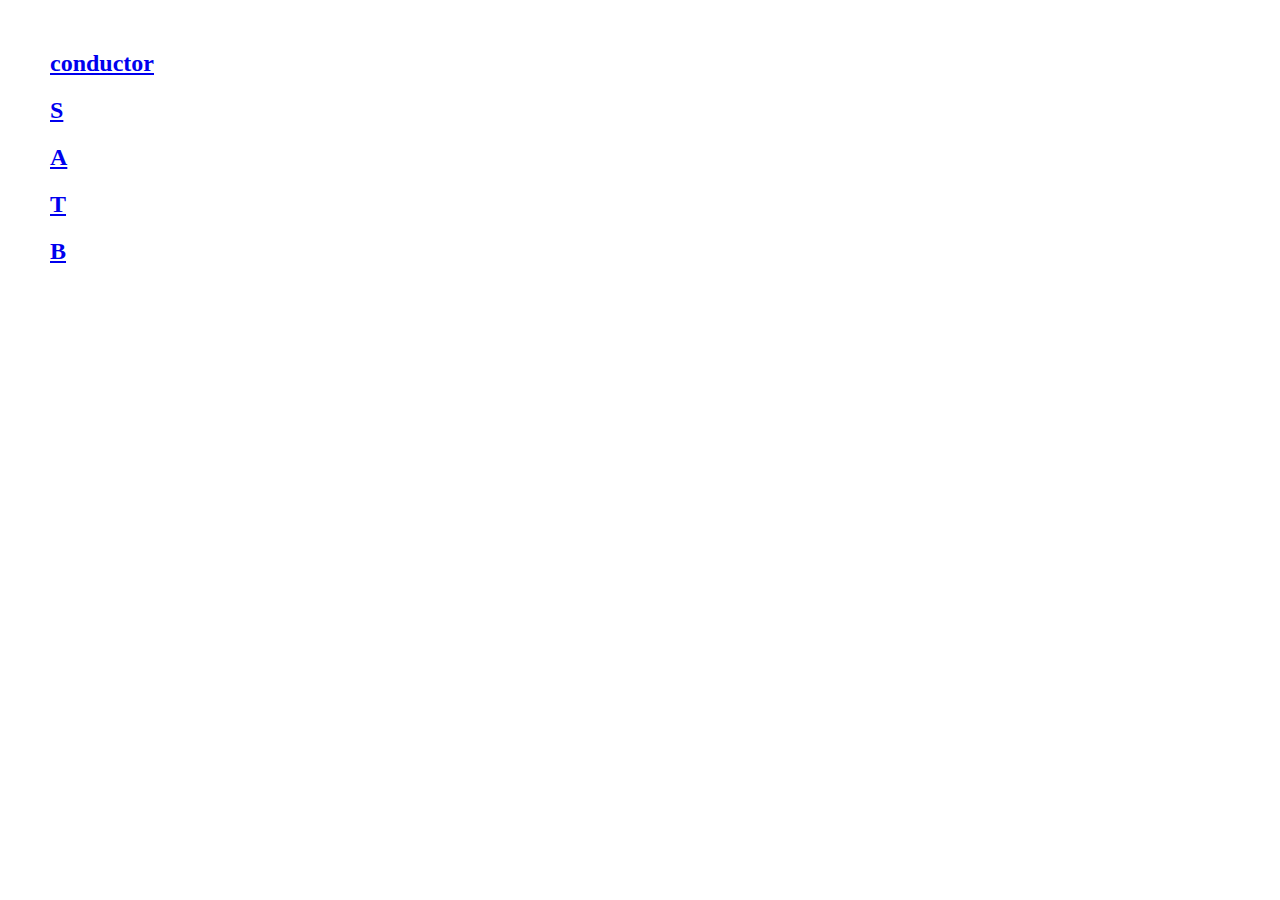
==== public/index.html @ 4786a07a "Add files via upload" ====
<html>
<head>
	<meta http-equiv="Content-Type" content="text/html;charset=utf-8" >
	<title>Missa</title>

	<meta name="viewport" content="width=device-width, initial-scale=1, maximum-scale=1">
	<style>
		body { margin: 50px; }
	</style>
</head>

<body>
<div>

	<h2><a href=/conductor.html>conductor</a></h2>
	<h2><a href=/S.html>S</a></h2>
	<h2><a href=/A.html>A</a></h2>
	<h2><a href=/T.html>T</a></h2>
	<h2><a href=/B.html>B</a></h2>

</div>
</body>
	
</html>
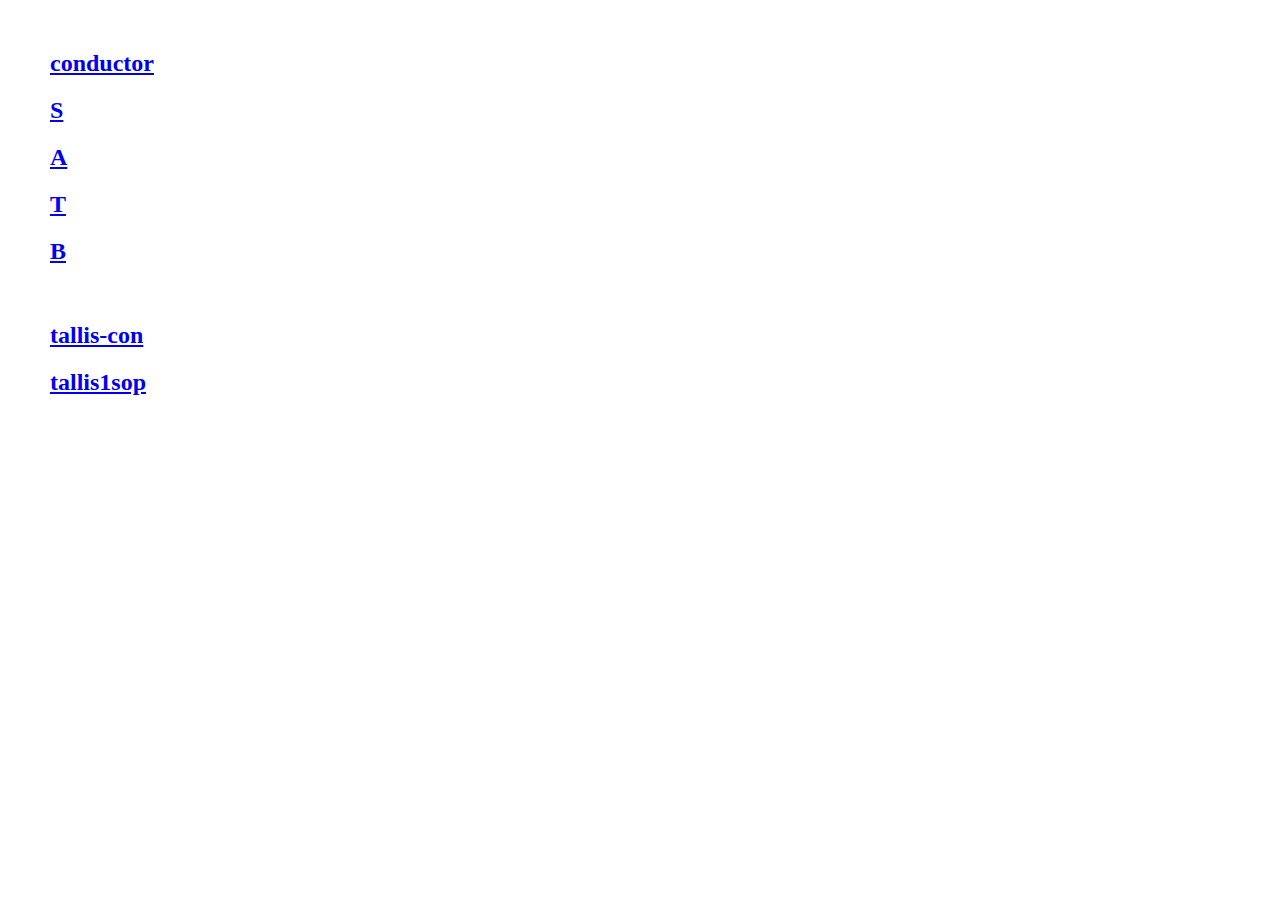
==== commit 20ccd7e3: "Update index.html" ====
--- a/public/index.html
+++ b/public/index.html
@@ -17,6 +17,9 @@
 	<h2><a href=/A.html>A</a></h2>
 	<h2><a href=/T.html>T</a></h2>
 	<h2><a href=/B.html>B</a></h2>
+	<br>
+	<h2><a href=/tallis-con.html>tallis-con</a></h2>
+	<h2><a href=/tallis1sop.html>tallis1sop</a></h2>
 
 </div>
 </body>
